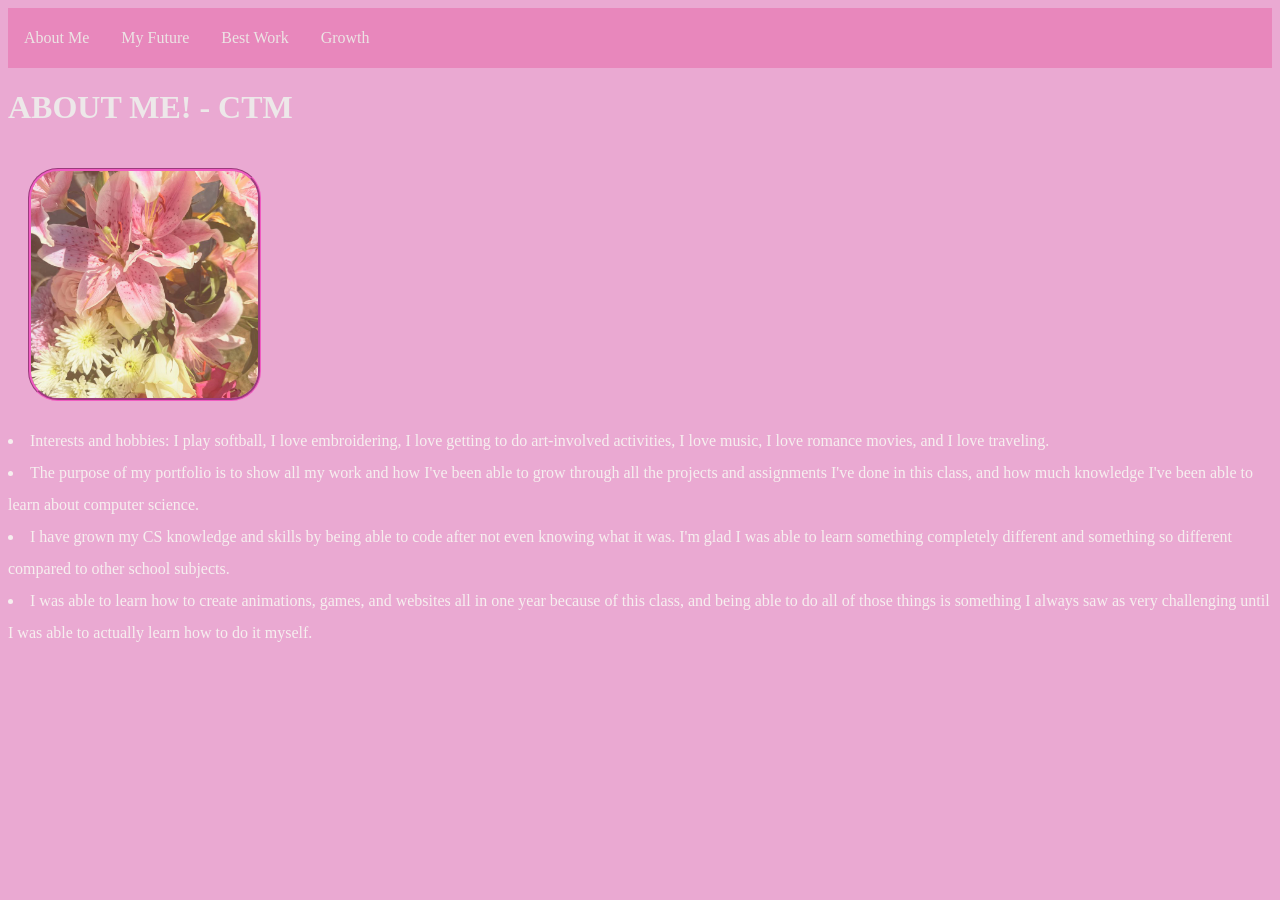
==== index.html @ 86bf56c5 "Rename index .html to index.html" ====
<!DOCTYPE html>
<html>
  <head>
    <link rel="stylesheet" href="style.css">
   </head>
  <body>
    <ul>
  <li><a href="index.html">About Me</a></li>
  <li><a href="myfuture.html">My Future</a></li>
  <li><a href="bestwork.html">Best Work</a></li>
  <li><a href="growth.html">Growth</a></li>
</ul>
    <h1>ABOUT ME! - CTM </h1>
    <img src="aboutme.png" alt="pinterest"/>
   
      <li>Interests and hobbies: I play softball, I love embroidering, I love getting to do art-involved activities, I love music, I love romance movies, and I love traveling.</li>
      <li>The purpose of my portfolio is to show all my work and how I've been able to grow through all the projects and assignments I've done in this class, and how much knowledge I've been able to learn about computer science. </li>
      <li>I have grown my CS knowledge and skills by being able to code after not even knowing what it was. I'm glad I was able to learn something completely different and something so different compared to other school subjects.</li>
      <li>I was able to learn how to create animations, games, and websites all in one year because of this class, and being able to do all of those things is something I always saw as very challenging until I was able to actually learn how to do it myself.</li>
    
   
  </body>
</html>
---- style.css ----
body {
  background: #eaa9d2;
}

img {
  width: 227px;
  height: 227px;
  border-color: #f05cc1; 
  border-style:groove;
  border-radius:30px;
  margin: 20px;

}
h1 {
  color: #ede8e9
}
.interests {
  color: #ede8e9
}
ul {
  list-style-type: none;
  margin: 0;
  padding: 0;
  overflow: hidden;
  background-color: #e887bc;
}
ul li {
  float: left;
}

ul li a {
  display: block;
  color: #ece4e4;
  text-align: center;
  padding: 14px 16px;
  text-decoration: none;
}
ul::after {
  content: "";
  display: block;
  clear: both;
}
li {
  color: #f6efef
  margin-bottom: 20px;
  line-height: 2;
  color: #f6efef
}
p {
  line-height: 1.4;
  font-size: 23px;
  color: #f6efef
}

.website{
  width: 100%;
  height: 100%;
}
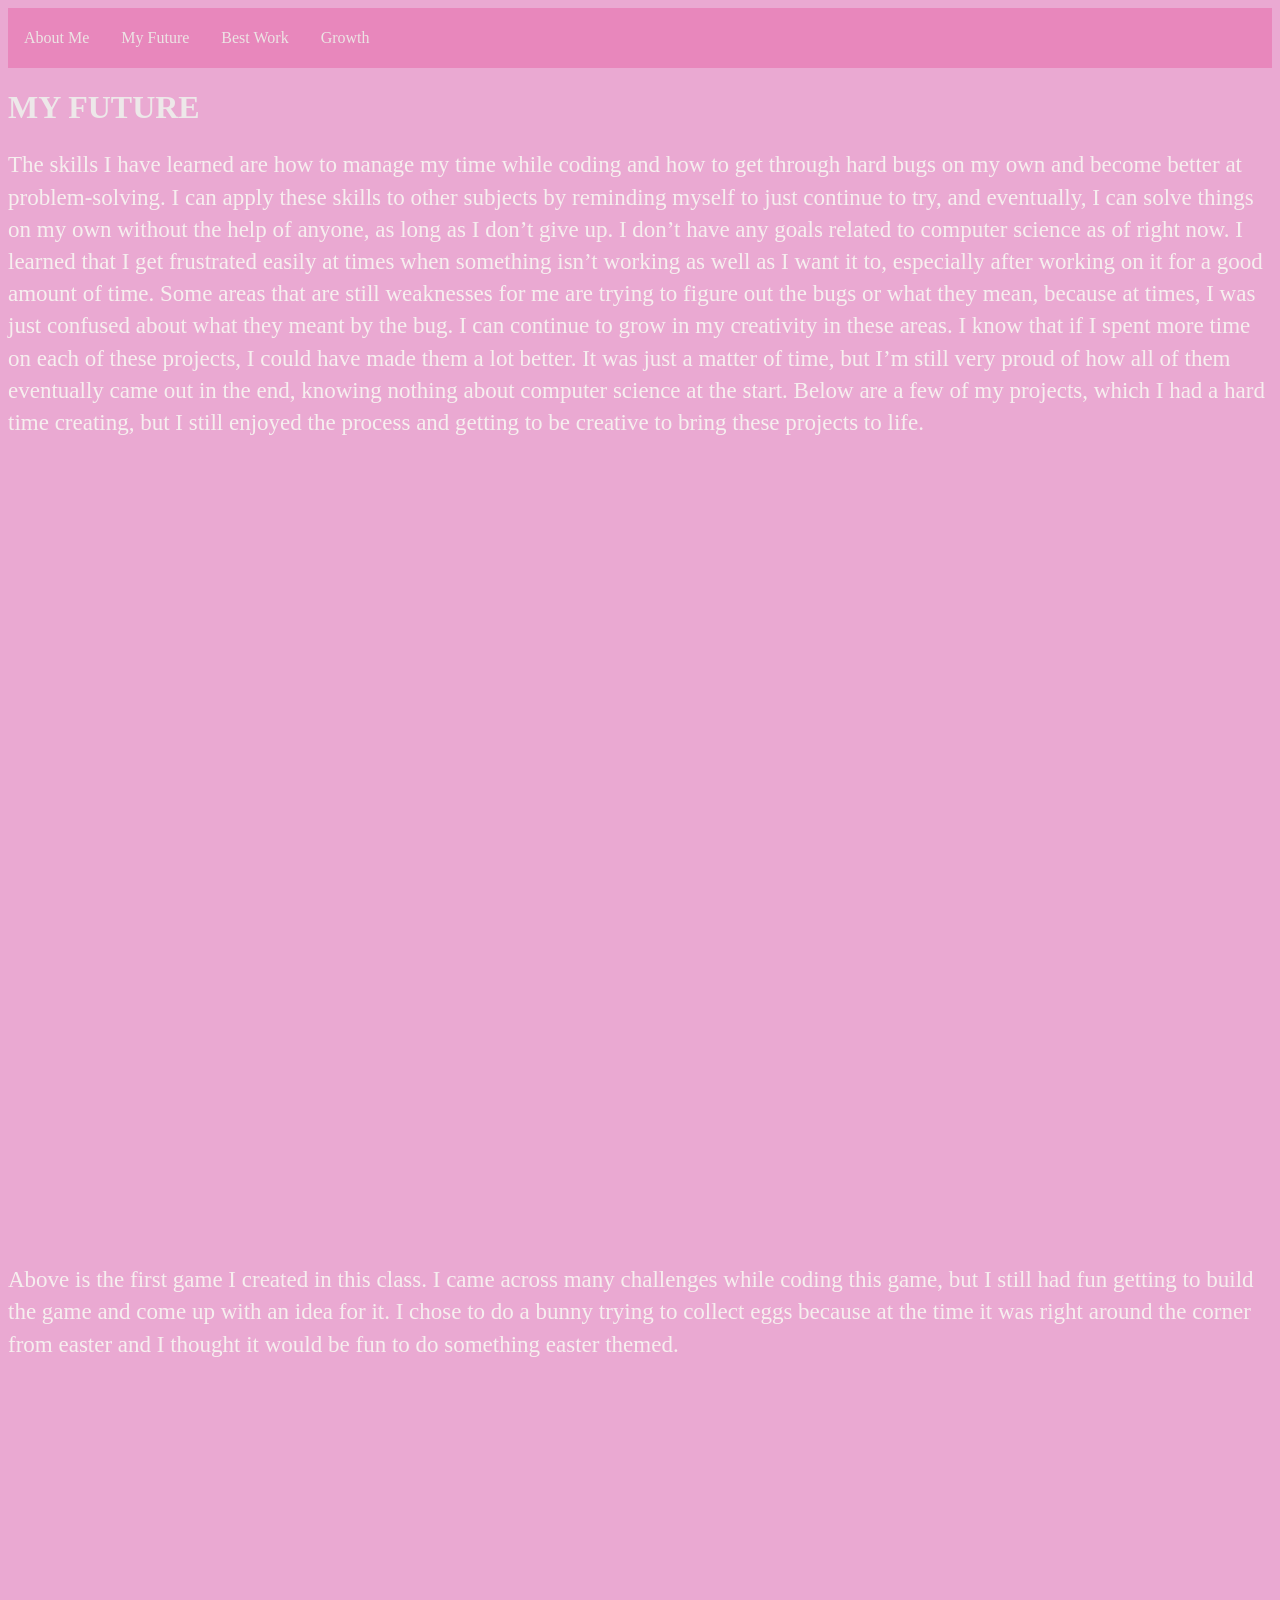
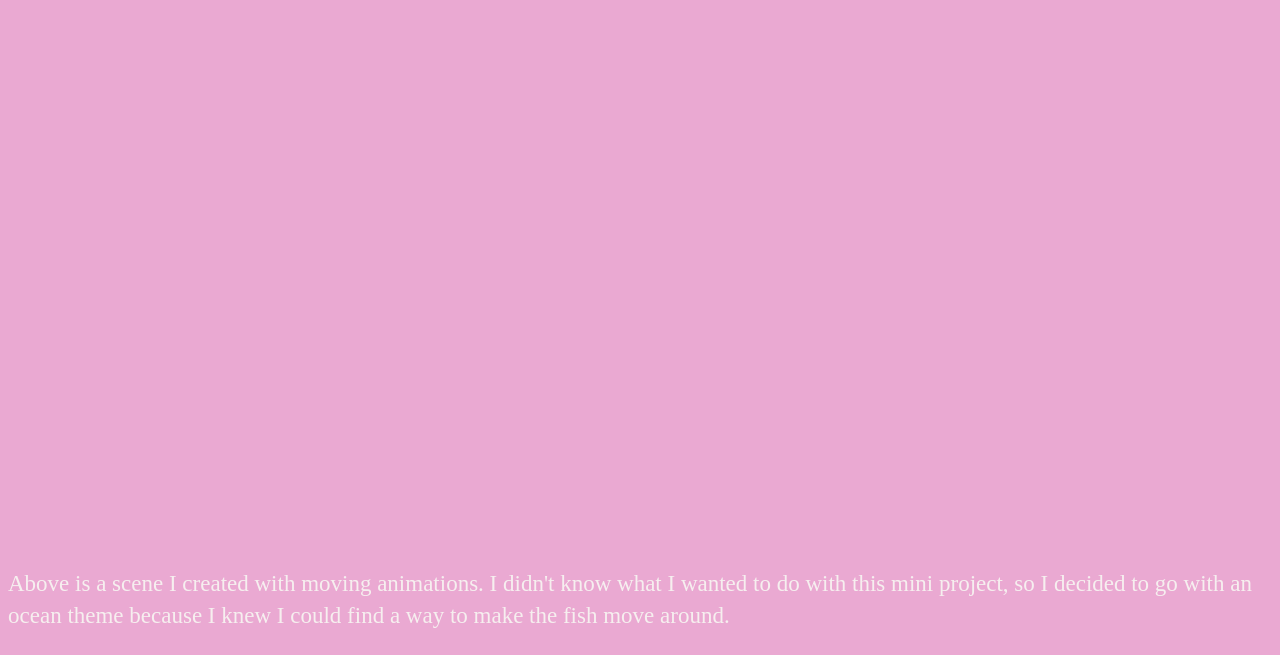
==== commit 0435fa3a: "Update index.html changes to font-size" ====
--- a/index.html
+++ b/index.html
@@ -10,15 +10,13 @@
   <li><a href="bestwork.html">Best Work</a></li>
   <li><a href="growth.html">Growth</a></li>
 </ul>
-    <h1>ABOUT ME! - CTM </h1>
-    <img src="aboutme.png" alt="pinterest"/>
-   
-      <li>Interests and hobbies: I play softball, I love embroidering, I love getting to do art-involved activities, I love music, I love romance movies, and I love traveling.</li>
-      <li>The purpose of my portfolio is to show all my work and how I've been able to grow through all the projects and assignments I've done in this class, and how much knowledge I've been able to learn about computer science. </li>
-      <li>I have grown my CS knowledge and skills by being able to code after not even knowing what it was. I'm glad I was able to learn something completely different and something so different compared to other school subjects.</li>
-      <li>I was able to learn how to create animations, games, and websites all in one year because of this class, and being able to do all of those things is something I always saw as very challenging until I was able to actually learn how to do it myself.</li>
-    
-   
-  </body>
+    <h1>MY FUTURE</h1>
+    <p>The skills I have learned are how to manage my time while coding and how to get through hard bugs on my own and become better at problem-solving.  I can apply these skills to other subjects by reminding myself to just continue to try, and eventually, I can solve things on my own without the help of anyone, as long as I don’t give up. I don’t have any goals related to computer science as of right now. I learned that I get frustrated easily at times when something isn’t working as well as I want it to, especially after working on it for a good amount of time. Some areas that are still weaknesses for me are trying to figure out the bugs or what they mean, because at times, I was just confused about what they meant by the bug. I can continue to grow in my creativity in these areas. I know that if I spent more time on each of these projects, I could have made them a lot better. It was just a matter of time, but I’m still very proud of how all of them eventually came out in the end, knowing nothing about computer science at the start. Below are a few of my projects, which I had a hard time creating, but I still enjoyed the process and getting to be creative to bring these projects to life.
+</p>
+  <br>
+  <iframe width="440" height="757" style="border: 0px;" src="https://studio.code.org/projects/gamelab/462a1bf5-c55e-4f87-9031-42e77dafaab3/embed"></iframe>
+    <p>Above is the first game I created in this class. I came across many challenges while coding this game, but I still had fun getting to build the game and come up with an idea for it. I chose to do a bunny trying to collect eggs because at the time it was right around the corner from easter and I thought it would be fun to do something easter themed.</p>
+  <iframe width="440" height="757" style="border: 0px;" src="https://studio.code.org/projects/gamelab/62703aae-4cc6-4543-ab5f-d942a7562902/embed"></iframe>
+     <p>Above is a scene I created with moving animations. I didn't know what I wanted to do with this mini project, so I decided to go with an ocean theme because I knew I could find a way to make the fish move around.</p>
+      </body>
 </html>
-  
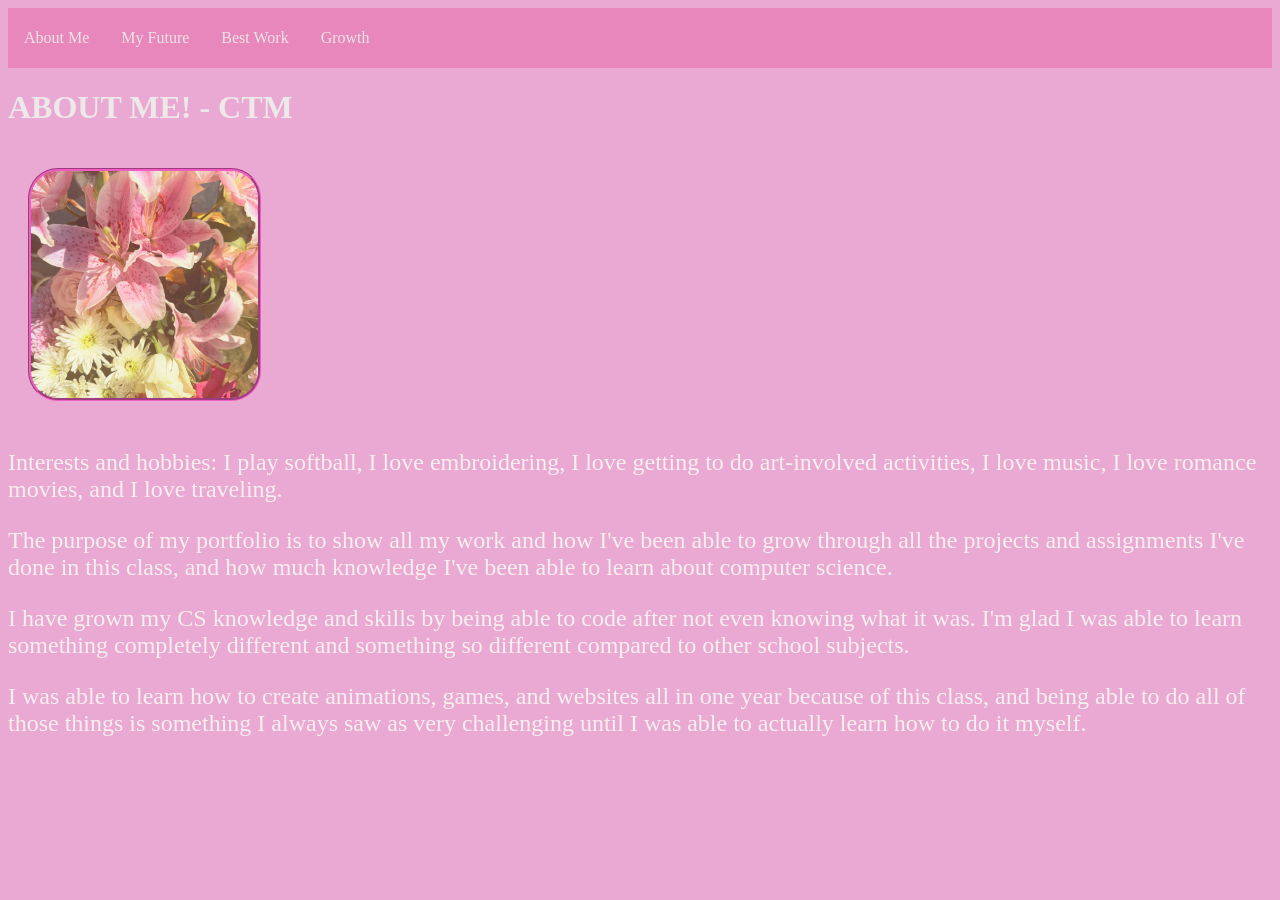
==== commit 4053421c: "Update index.html" ====
--- a/index.html
+++ b/index.html
@@ -10,13 +10,16 @@
   <li><a href="bestwork.html">Best Work</a></li>
   <li><a href="growth.html">Growth</a></li>
 </ul>
-    <h1>MY FUTURE</h1>
-    <p>The skills I have learned are how to manage my time while coding and how to get through hard bugs on my own and become better at problem-solving.  I can apply these skills to other subjects by reminding myself to just continue to try, and eventually, I can solve things on my own without the help of anyone, as long as I don’t give up. I don’t have any goals related to computer science as of right now. I learned that I get frustrated easily at times when something isn’t working as well as I want it to, especially after working on it for a good amount of time. Some areas that are still weaknesses for me are trying to figure out the bugs or what they mean, because at times, I was just confused about what they meant by the bug. I can continue to grow in my creativity in these areas. I know that if I spent more time on each of these projects, I could have made them a lot better. It was just a matter of time, but I’m still very proud of how all of them eventually came out in the end, knowing nothing about computer science at the start. Below are a few of my projects, which I had a hard time creating, but I still enjoyed the process and getting to be creative to bring these projects to life.
-</p>
-  <br>
-  <iframe width="440" height="757" style="border: 0px;" src="https://studio.code.org/projects/gamelab/462a1bf5-c55e-4f87-9031-42e77dafaab3/embed"></iframe>
-    <p>Above is the first game I created in this class. I came across many challenges while coding this game, but I still had fun getting to build the game and come up with an idea for it. I chose to do a bunny trying to collect eggs because at the time it was right around the corner from easter and I thought it would be fun to do something easter themed.</p>
-  <iframe width="440" height="757" style="border: 0px;" src="https://studio.code.org/projects/gamelab/62703aae-4cc6-4543-ab5f-d942a7562902/embed"></iframe>
-     <p>Above is a scene I created with moving animations. I didn't know what I wanted to do with this mini project, so I decided to go with an ocean theme because I knew I could find a way to make the fish move around.</p>
-      </body>
+    <h1>ABOUT ME! - CTM </h1>
+    <img src="aboutme.png" alt="pinterest"/>
+
+ 
+      <p>Interests and hobbies: I play softball, I love embroidering, I love getting to do art-involved activities, I love music, I love romance movies, and I love traveling.</p>
+      <p>The purpose of my portfolio is to show all my work and how I've been able to grow through all the projects and assignments I've done in this class, and how much knowledge I've been able to learn about computer science. </p>
+      <p>I have grown my CS knowledge and skills by being able to code after not even knowing what it was. I'm glad I was able to learn something completely different and something so different compared to other school subjects.</p>
+      <p>I was able to learn how to create animations, games, and websites all in one year because of this class, and being able to do all of those things is something I always saw as very challenging until I was able to actually learn how to do it myself.</p>
+
+   
+  </body>
 </html>
+  
--- a/style.css
+++ b/style.css
@@ -47,14 +47,15 @@
   color: #f6efef
 }
 p {
-  line-height: 1.4;
-  font-size: 23px;
+  /* line-height: 1.4; */
+  font-size: 24px;
   color: #f6efef
+  
 }
 
 .website{
-  width: 100%;
-  height: 100%;
+  display: block:
+  margin: auto;
 }
 
 
@@ -76,3 +77,4 @@
 
 
 
+
